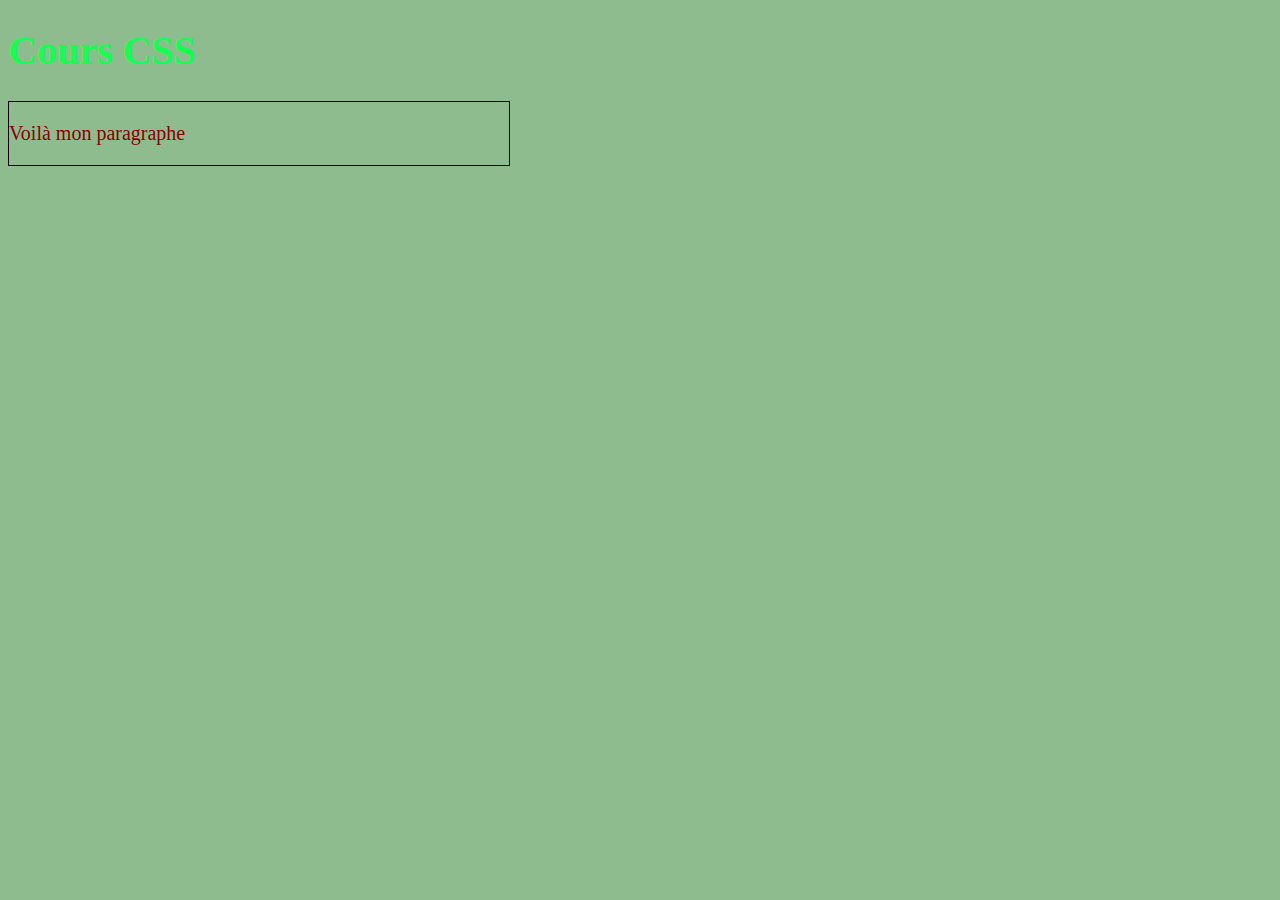
==== HTML/coursCSS.html @ 226400cb "css" ====
<!DOCTYPE html>
<html>
<head>
    <meta charset="UTF-8">
    <title>cours CSS</title>
</head>
<body style="color: darkred; background-color: darkseagreen; font-size:20px;">
    <header style="color:rgb(20, 255, 79)">
        <h1>Cours CSS</h1>
    </header>
    <main style="border: 1px solid black; width: 50%; max-width: 500px;">
        <p>Voilà mon paragraphe</p>
    
    
    
    </main>



</body>
</html>
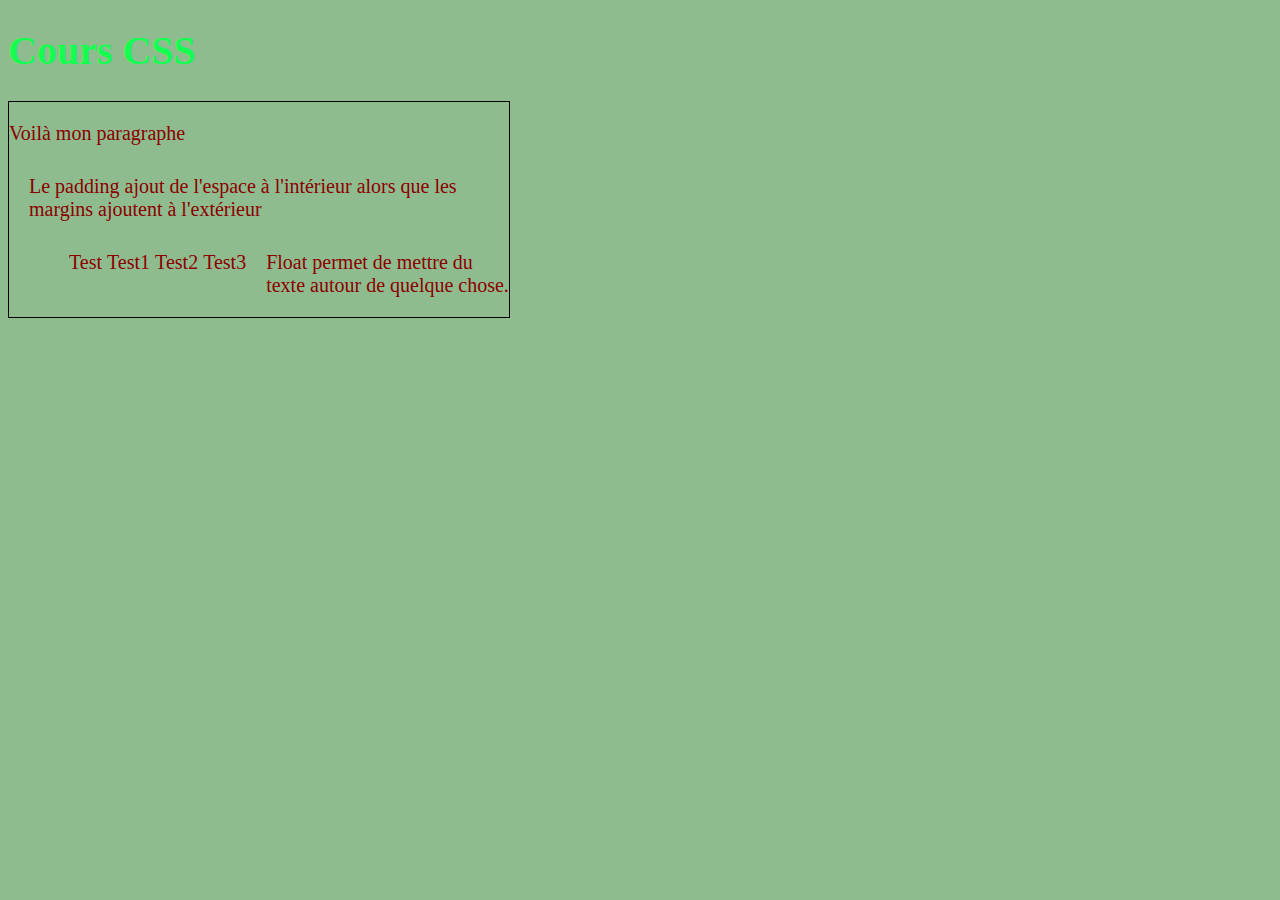
==== commit 922c43d3: "." ====
--- a/HTML/coursCSS.html
+++ b/HTML/coursCSS.html
@@ -10,9 +10,17 @@
     </header>
     <main style="border: 1px solid black; width: 50%; max-width: 500px;">
         <p>Voilà mon paragraphe</p>
+
+        <div style="padding: 10px 20px 10px 20px;">Le padding ajout de l'espace à l'intérieur alors que les margins ajoutent à l'extérieur</div>
     
-    
-    
+
+        <ul style="float:left; margin:20px;">
+            <li style="display: inline;">Test</li>
+            <li style="display: inline;">Test1</li>
+            <li style="display: inline;">Test2</li>
+            <li style="display: inline;">Test3</li>
+        </ul>
+        <p>Float permet de mettre du texte autour de quelque chose.</p>
     </main>
 
 
